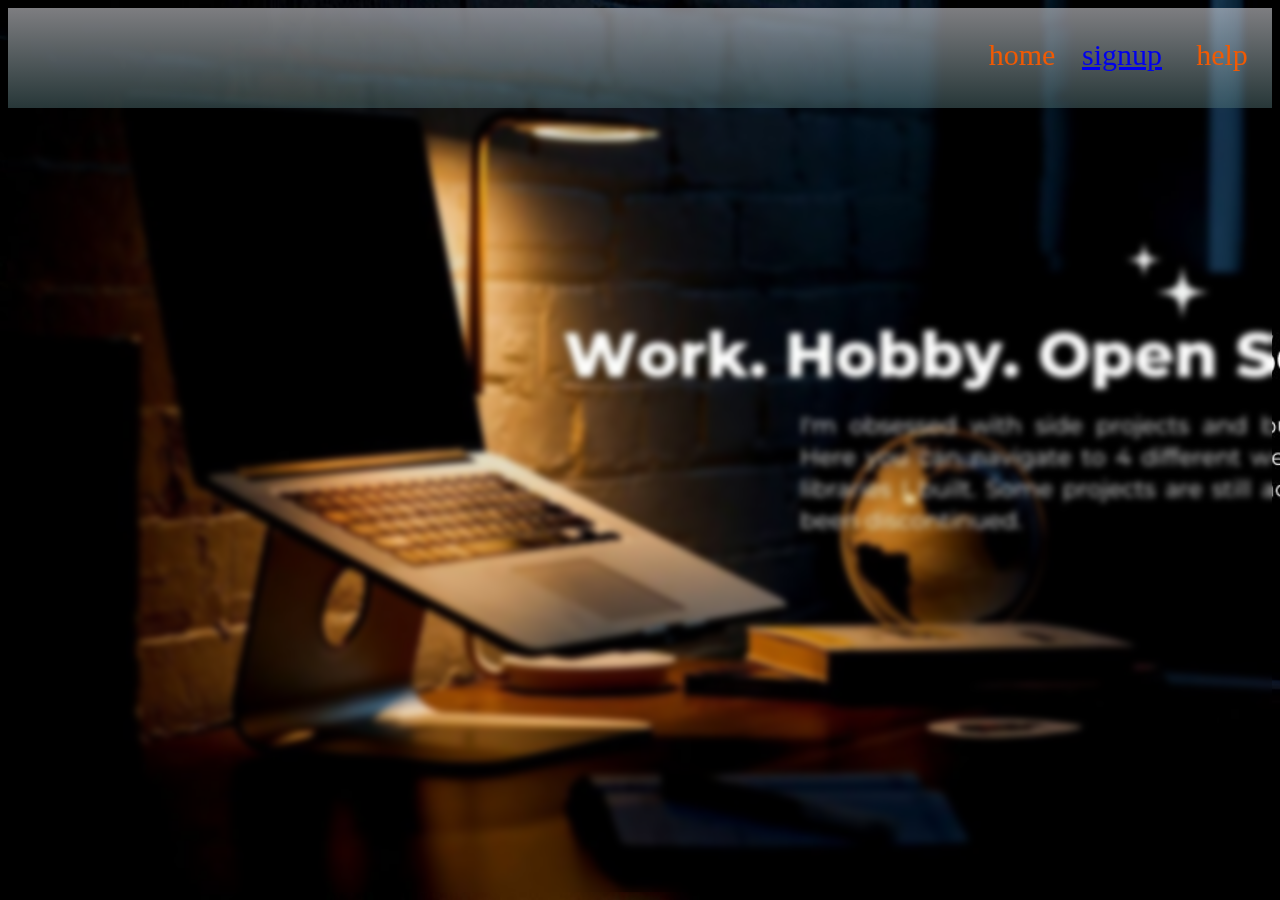
==== home.html @ 923b2674 "Add files via upload" ====
<html>
    <head>
    
       
        <link rel="stylesheet" type="text/css" href="style2.css">
    
    
    </head>     
    

<div class="hero">
    <nav>
        <ul>
            <li>home</li>
            <li><a href="login.html">signup</a></li>
            <li>help</li>
        </ul>
    

</nav>
    
    <body>
---- style2.css ----
body
{
background: url(s4.jpg);
background-attachment: fixed;
background-repeat: no-repeat;
backdrop-filter: blur(3px);
background-size: cover;


}


ul li{
    float: left;
    width: 100px;
    height: 40px;
    color: rgb(241, 90, 3);
    text-align: center;
    list-style: none;
    
}

nav{
    top: 22px;
    display: inline-block;
    text-decoration: none;
    font-size: 30px;
    

}


.hero{
    width: 100%;
    height: 100px;
    background-image: linear-gradient(
        rgba(235, 235, 241, 0.534),
        rgba(89, 125, 128, 0.438));
    position: fixed;
    display: flex;
    justify-content: right;
}
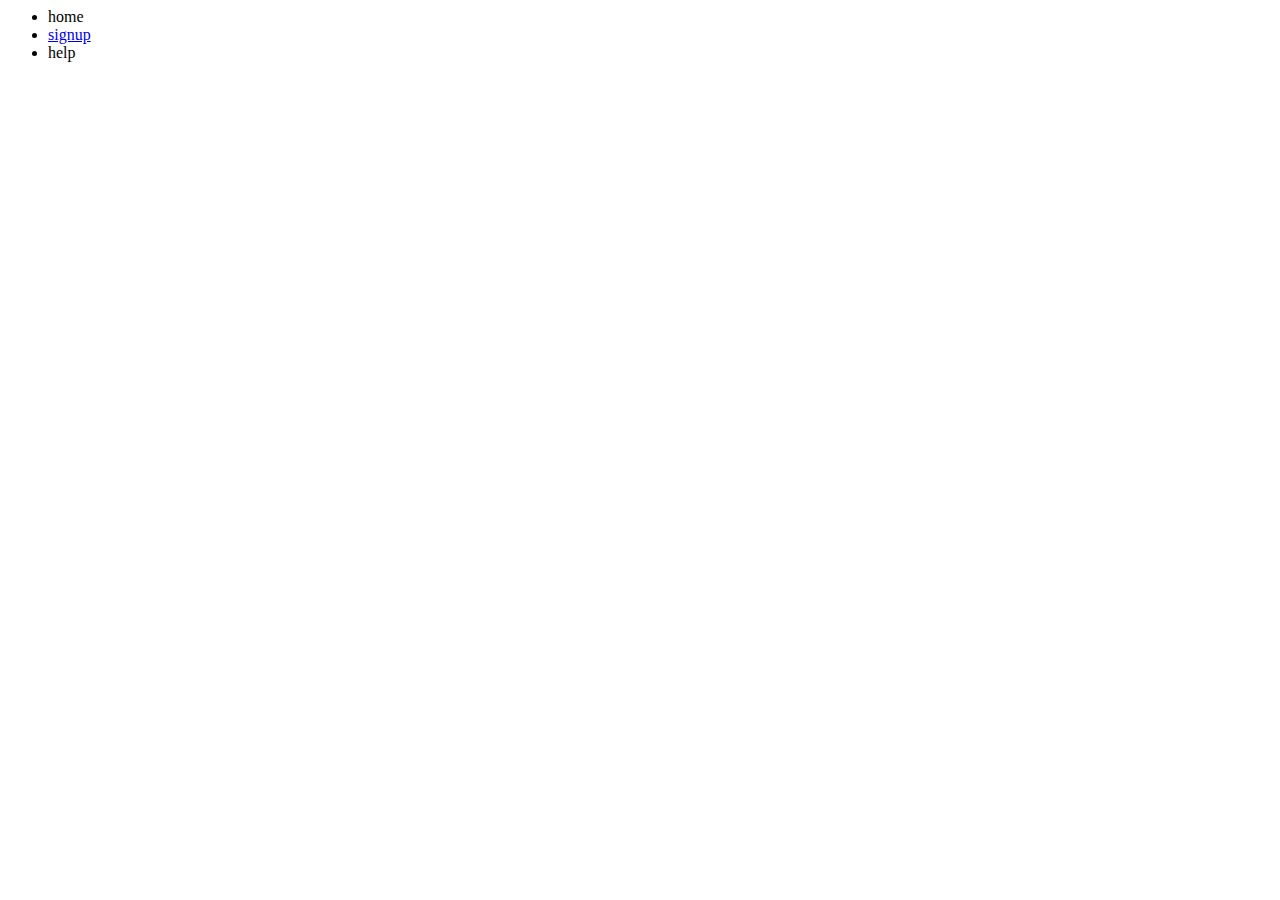
==== commit c46a1235: "Update home.html" ====
--- a/home.html
+++ b/home.html
@@ -2,7 +2,7 @@
     <head>
     
        
-        <link rel="stylesheet" type="text/css" href="style2.css">
+        <link rel="stylesheet" type="text/css" href=" https://adhinee.github.io/shopputtlam/style2.css">
     
     
     </head>     
@@ -19,4 +19,4 @@
 
 </nav>
     
-    <body>+    <body>
